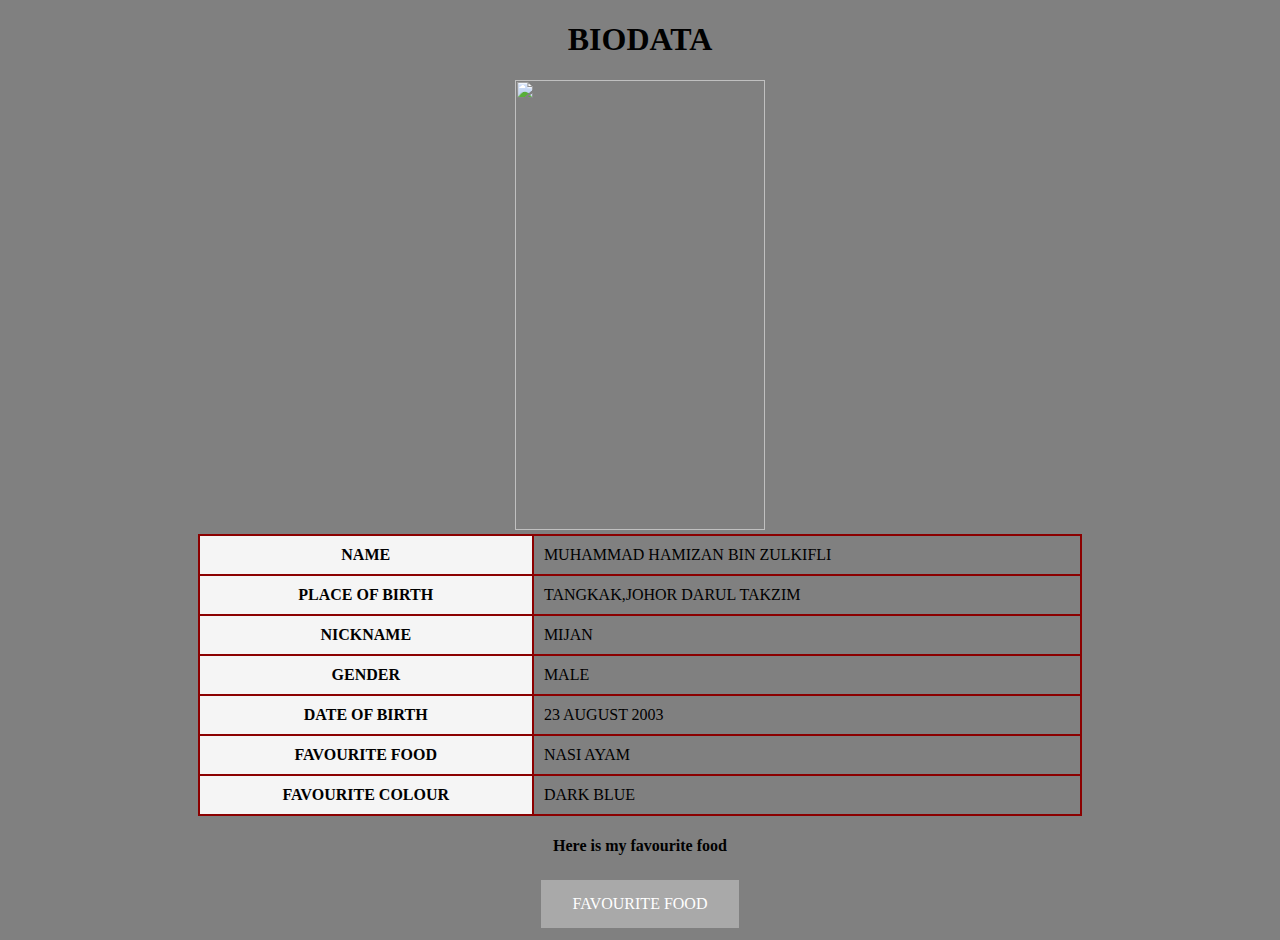
==== biodata.html @ 95af83e5 "Add files via upload" ====
<!DOCTYPE html>
<html>
<head>
	<meta charset="utf-8">
	<meta name="viewport" content="width=device-width, initial-scale=1">
	<title>BIODATA</title>

	<style>
		body
		{
			background-color: grey;
		}
		table, th, td, tr
		{
			border: 2px darkred solid;
			border-collapse: collapse;
		}
		th, td
		{
			padding: 10px;
		}
		th
		{
			background-color: whitesmoke;
			color: black;
		}
		tr:nth-child(even)
		{
			background-color: grey;
		}
		td
		{
			text-align: centre;
		}
		td:hover
		{
			background-color: whitesmoke;
		}
		.button {
  background-color: darkgrey;
  border: none;
  color: white;
  padding: 15px 32px;
  text-align: center;
  text-decoration: none;
  display: inline-block;
  font-size: 16px;
  margin: 4px 2px;
  cursor: pointer;
}
	</style>
	
</head>
<body>

	<center><h1>BIODATA</h1>
		<img src="gambar/mize.jpg" width="250" height="450">

	

	

	<table style="width: 70%">

		<tr>
			<th>NAME</th>
			<td>MUHAMMAD HAMIZAN BIN ZULKIFLI</th>
		</tr>

		<tr>
			<th>PLACE OF BIRTH</th>
			<td>TANGKAK,JOHOR DARUL TAKZIM</th>
		</tr>

		<tr>
			<th>NICKNAME</th>
			<td>MIJAN</td>
		</tr>

		<tr>
			<th>GENDER</th>
			<td>MALE</td>

		<tr>
				<th>DATE OF BIRTH</th>
				<td> 23 AUGUST 2003</td>
		</tr>


		<tr>
			<th>FAVOURITE FOOD</th>
			<td>NASI AYAM</td>
		</tr>

		<tr>
			<th>FAVOURITE COLOUR</th>
			<td>DARK BLUE</td>
		</tr>
		
	</table>


	

	<h4>Here is my favourite food</h4>

    
    	
   
   <a href="makan.html" class="button">FAVOURITE FOOD</a>







</body>
</html>
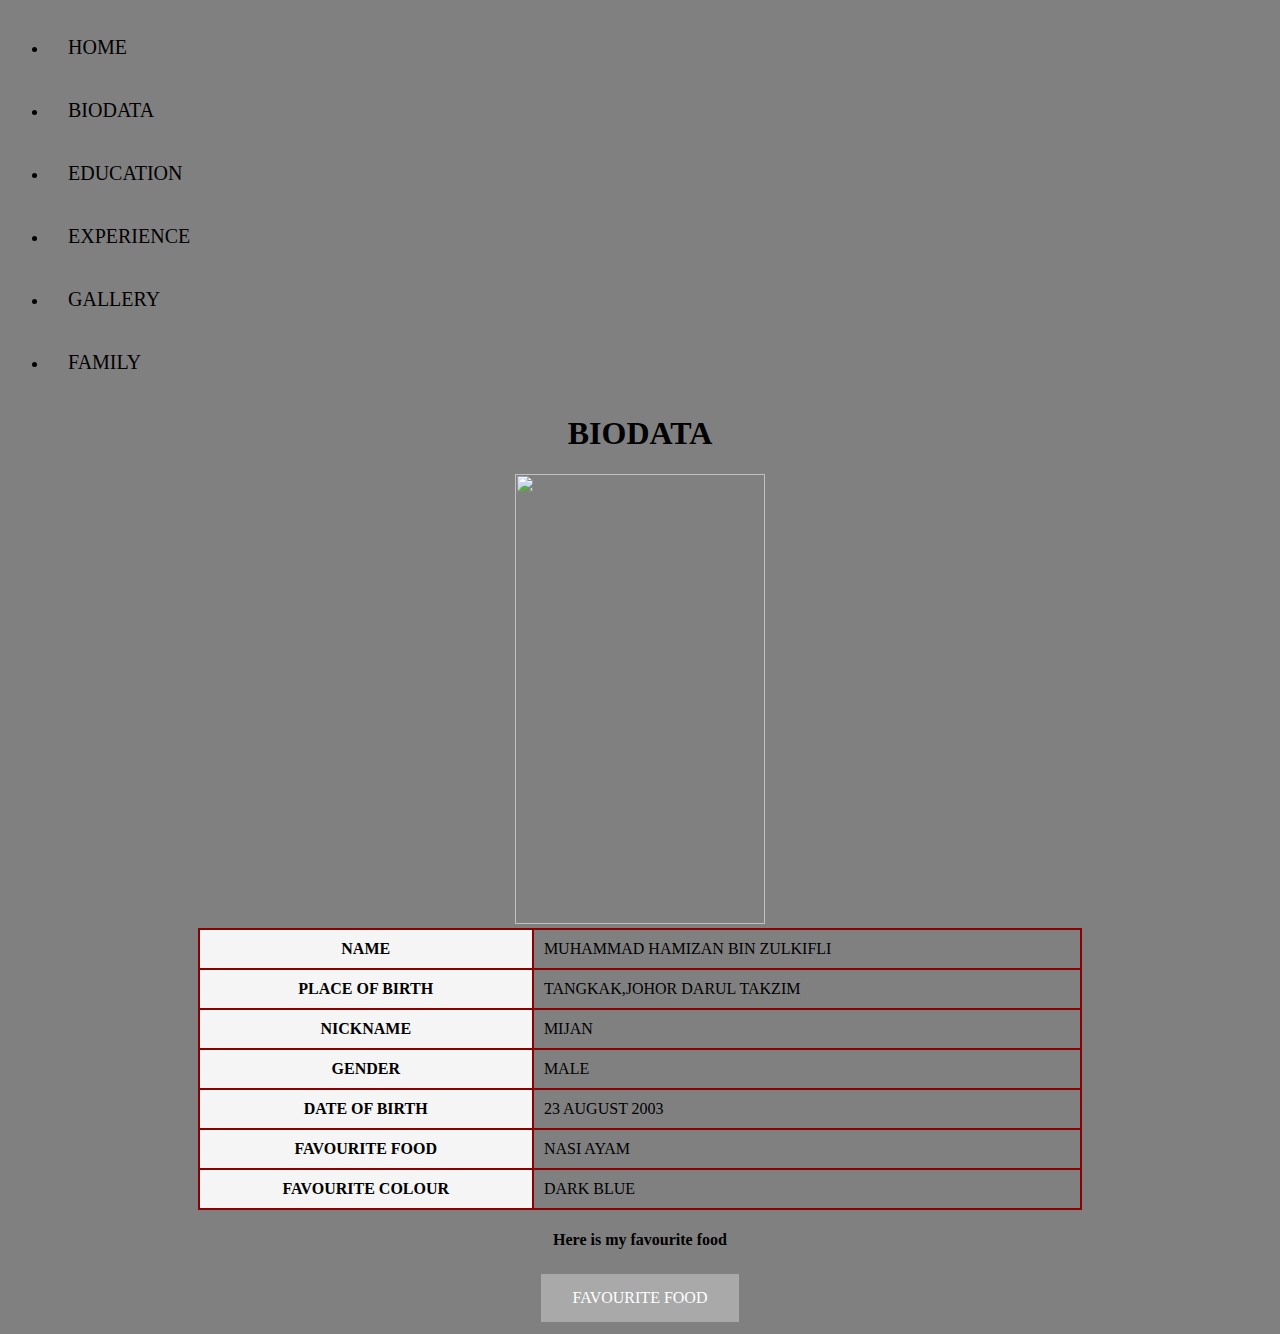
==== commit 716cc671: "Update biodata.html" ====
--- a/biodata.html
+++ b/biodata.html
@@ -48,10 +48,42 @@
   margin: 4px 2px;
   cursor: pointer;
 }
+		li 
+    		{
+      		float: center;
+   		}
+		li a, .dropbtn 
+    		{
+      		display: inline-block;
+      		color: black;
+      		text-align: right;
+      		padding: 20px ;
+      		text-decoration: none;
+      		font-family: Century Gothic;
+      		font-size: 20px;
+    		}
 	</style>
 	
 </head>
 <body>
+	<link rel="stylesheet" type="text/css" href="CSS/style_1.css">
+	
+
+	<div class="main">
+		<div class="navbar">
+
+			<ul>
+				<li><a href="index1.html">HOME</a></li>
+				<li><a href="biodata.html">BIODATA</a></li>
+				<li><a href="education_2.html">EDUCATION</a></li>
+				<li><a href="experince.html">EXPERIENCE</a></li>
+				<li><a href="Gallery.html">GALLERY</a></li>
+				<li><a href="family.html">FAMILY</a></li>
+
+			</ul>
+			
+		</div>
+	</div>
 
 	<center><h1>BIODATA</h1>
 		<img src="gambar/mize.jpg" width="250" height="450">
@@ -116,4 +148,4 @@
 
 
 </body>
-</html>+</html>
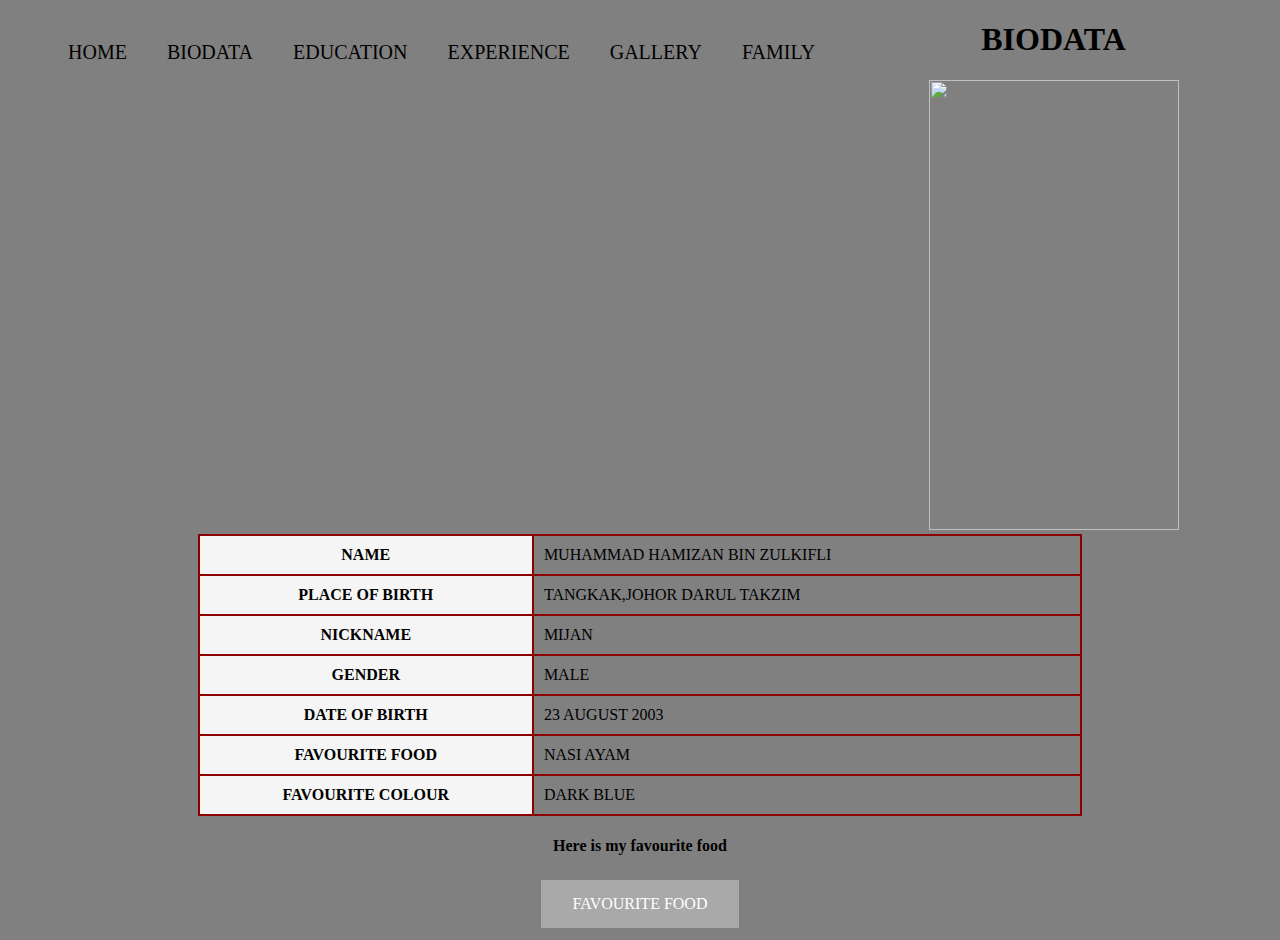
==== commit 471c902c: "Add files via upload" ====
--- a/biodata.html
+++ b/biodata.html
@@ -48,37 +48,42 @@
   margin: 4px 2px;
   cursor: pointer;
 }
+ul
+		{
+			background-color: grey;
+			list-style-type: none;
+		}
 		li 
-    		{
-      		float: center;
-   		}
+    {
+      float: left;
+    }
 		li a, .dropbtn 
-    		{
-      		display: inline-block;
-      		color: black;
-      		text-align: right;
-      		padding: 20px ;
-      		text-decoration: none;
-      		font-family: Century Gothic;
-      		font-size: 20px;
-    		}
+    {
+      display: inline-block;
+      color: black;
+      text-align: right;
+      padding: 20px ;
+      text-decoration: none;
+      font-family: Century Gothic;
+      font-size: 20px;
+    }
 	</style>
 	
 </head>
 <body>
-	<link rel="stylesheet" type="text/css" href="CSS/style_1.css">
+<link rel="stylesheet" type="text/css" href="CSS/style_1.css">
 	
 
 	<div class="main">
 		<div class="navbar">
 
 			<ul>
-				<li><a href="index1.html">HOME</a></li>
-				<li><a href="biodata.html">BIODATA</a></li>
-				<li><a href="education_2.html">EDUCATION</a></li>
-				<li><a href="experince.html">EXPERIENCE</a></li>
-				<li><a href="Gallery.html">GALLERY</a></li>
-				<li><a href="family.html">FAMILY</a></li>
+				<li><a href="file:///C:/Users/User/OneDrive/IMS456_class/mizan/index1.html">HOME</a></li>
+				<li><a href="file:///C:/Users/User/OneDrive/IMS456_class/mizan/biodata.html">BIODATA</a></li>
+				<li><a href="file:///C:/Users/User/OneDrive/IMS456_class/mizan/education_2.html">EDUCATION</a></li>
+				<li><a href="file:///C:/Users/User/OneDrive/Documents/personal_html_class/experince.html">EXPERIENCE</a></li>
+				<li><a href="file:///C:/Users/User/OneDrive/IMS456_class/mizan/Gallery.html">GALLERY</a></li>
+				<li><a href="file:///C:/Users/User/OneDrive/IMS456_class/mizan/family.html">FAMILY</a></li>
 
 			</ul>
 			
@@ -148,4 +153,4 @@
 
 
 </body>
-</html>
+</html>